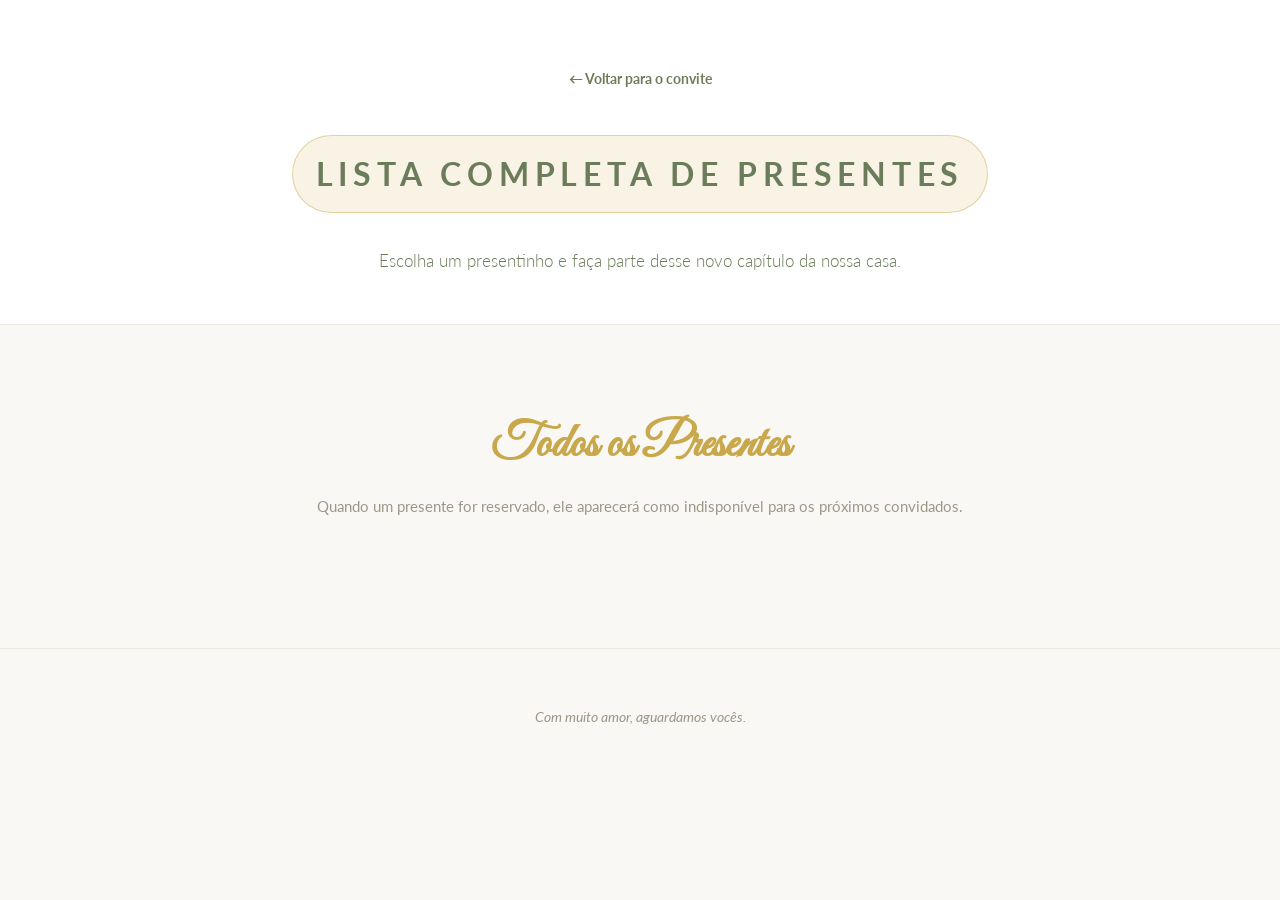
==== presentes.html @ c768a911 "done" ====
<!DOCTYPE html>
<html lang="pt-BR">
<head>
  <meta charset="UTF-8">
  <meta name="viewport" content="width=device-width, initial-scale=1.0">
  <title>Lista de Presentes — Douglas & Keila</title>
  <link rel="preconnect" href="https://fonts.googleapis.com">
  <link rel="preconnect" href="https://fonts.gstatic.com" crossorigin>
  <link href="https://fonts.googleapis.com/css2?family=Great+Vibes&family=Lato:wght@300;400;700&display=swap" rel="stylesheet">
  <link rel="stylesheet" href="styles.css">
</head>
<body>

  <section class="page-header">
    <a href="index.html" class="back-link">← Voltar para o convite</a>
    <h1 class="couple-name" id="couple-name"></h1>
    <p class="event-title">Lista completa de presentes</p>
    <p class="invite-message">Escolha um presentinho e faça parte desse novo capítulo da nossa casa.</p>
  </section>

  <section id="presentes">
    <h2 class="section-title">Todos os Presentes</h2>
    <p class="section-subtitle">Quando um presente for reservado, ele aparecerá como indisponível para os próximos convidados.</p>
    <div class="presentes-grid" id="presentes-grid"></div>
  </section>

  <footer id="footer">
    <p class="footer-couple" id="footer-couple"></p>
    <p class="footer-thanks">Com muito amor, aguardamos vocês.</p>
  </footer>

  <!-- Modal de reserva -->
  <div class="modal-overlay hidden" id="modal-overlay">
    <div class="modal" role="dialog" aria-modal="true" aria-labelledby="modal-gift-name">
      <button class="modal-close" id="modal-close" aria-label="Fechar">×</button>
      <img class="modal-gift-img" id="modal-gift-img" src="" alt=""
        onerror="this.style.display='none'">
      <h3 class="modal-gift-name" id="modal-gift-name"></h3>
      <p class="modal-gift-price" id="modal-gift-price"></p>
      <form id="reservation-form" novalidate>
        <label class="field-label">
          Seu nome completo
          <input type="text" id="field-name" required placeholder="Maria da Silva">
        </label>
        <label class="field-label">
          WhatsApp
          <input type="tel" id="field-whatsapp" required placeholder="(11) 99999-9999">
        </label>
        <fieldset class="color-fieldset">
          <legend>Cor que você vai presentear</legend>
          <div class="color-options" id="color-options">
            <button type="button" class="color-circle" data-color="cinza-claro"
              style="background:#D3D3D3" title="Cinza claro" aria-label="Cinza claro" aria-pressed="false"></button>
            <button type="button" class="color-circle" data-color="inox"
              style="background:#8D8D8D" title="Inox" aria-label="Inox" aria-pressed="false"></button>
            <button type="button" class="color-circle" data-color="off-white"
              style="background:#FAF8F5;border:1px solid #ccc" title="Off-white" aria-label="Off-white" aria-pressed="false"></button>
          </div>
          <input type="hidden" id="field-color">
        </fieldset>
        <p class="form-error hidden" id="form-error"></p>
        <button type="submit" class="btn-primary" id="btn-submit">Confirmar reserva</button>
      </form>
      <div class="reservation-success hidden" id="reservation-success">
        <p class="success-emoji">🏠</p>
        <p class="success-message" id="success-message"></p>
      </div>
    </div>
  </div>

  <script src="config.js"></script>
  <script src="https://cdn.jsdelivr.net/npm/@supabase/supabase-js@2"></script>
  <script src="app.js"></script>
</body>
</html>
---- styles.css ----
/* ── Variables ──────────────────────────────────── */
:root {
  --color-bg:           #FAF8F5;
  --color-gold:         #C9A84C;
  --color-olive:        #6B7C5A;
  --color-olive-light:  #8A9E77;
  --color-card-bg:      #FFFFFF;
  --color-border:       #EDE8DF;
  --color-muted:        #9E9689;
  --color-error:        #c0392b;

  --font-cursive: 'Great Vibes', cursive;
  --font-body:    'Lato', sans-serif;

  --section-pad: 5rem 1.5rem;
  --max-w:       900px;
  --radius:      12px;
}

/* ── Reset ──────────────────────────────────────── */
*, *::before, *::after { box-sizing: border-box; margin: 0; padding: 0; }
img { max-width: 100%; display: block; }
button { cursor: pointer; border: none; background: none; font-family: inherit; }

/* ── Base ───────────────────────────────────────── */
body {
  font-family: var(--font-body);
  background: var(--color-bg);
  color: var(--color-olive);
  line-height: 1.7;
}

/* ── Utility ────────────────────────────────────── */
.hidden { display: none !important; }

.section-inner {
  max-width: var(--max-w);
  margin: 0 auto;
}

.section-title {
  font-family: var(--font-cursive);
  font-size: clamp(2rem, 5vw, 3rem);
  color: var(--color-gold);
  text-align: center;
  margin-bottom: 0.5rem;
}

.section-subtitle {
  text-align: center;
  color: var(--color-muted);
  font-size: 0.95rem;
  margin-bottom: 3rem;
}

/* ── Hero ───────────────────────────────────────── */
#hero {
  text-align: center;
  padding: 6rem 1.5rem 5rem;
  border-bottom: 1px solid var(--color-border);
}

.couple-name {
  font-family: var(--font-cursive);
  font-size: clamp(3.5rem, 12vw, 6.5rem);
  color: var(--color-gold);
  line-height: 1.1;
  margin-bottom: 0.25rem;
}

.event-title {
  display: inline-block;
  font-family: var(--font-body);
  font-size: clamp(1.25rem, 3vw, 2rem);
  font-weight: 700;
  letter-spacing: 0.18em;
  text-transform: uppercase;
  color: var(--color-olive);
  background: rgba(201, 168, 76, 0.14);
  border: 1px solid rgba(201, 168, 76, 0.45);
  border-radius: 999px;
  padding: 0.65rem 1.4rem;
  margin: 0.5rem auto 2rem;
}

.event-details {
  font-size: 1rem;
  color: var(--color-olive);
  margin-bottom: 0.3rem;
}

.event-details .dot { margin: 0 0.5rem; color: var(--color-gold); }

.event-address {
  font-size: 0.9rem;
  color: var(--color-muted);
  margin-bottom: 2.5rem;
}

.invite-message {
  max-width: 620px;
  margin: 0 auto;
  font-size: 1.05rem;
  font-weight: 300;
  line-height: 1.85;
}

/* ── História ───────────────────────────────────── */
#historia {
  padding: var(--section-pad);
  background: var(--color-card-bg);
}

.two-col {
  display: flex;
  align-items: center;
  gap: 3rem;
}

.two-col.reverse { flex-direction: row-reverse; }

.section-photo {
  width: 260px;
  height: 320px;
  object-fit: cover;
  border-radius: var(--radius);
  border: 4px solid var(--color-border);
  flex-shrink: 0;
}

.section-text {
  font-size: 1.05rem;
  font-weight: 300;
  line-height: 1.9;
}

/* ── Trocadilho ─────────────────────────────────── */
#trocadilho {
  padding: var(--section-pad);
  background: var(--color-bg);
}

.trocadilho-text {
  font-size: 1.3rem;
  font-style: italic;
  font-weight: 300;
  line-height: 1.8;
  padding-left: 1.5rem;
  border-left: 3px solid var(--color-gold);
}

/* ── Programação ────────────────────────────────── */
#programacao {
  padding: var(--section-pad);
  background: var(--color-card-bg);
}

.programacao-grid {
  display: grid;
  grid-template-columns: repeat(auto-fit, minmax(220px, 1fr));
  gap: 1.5rem;
  max-width: var(--max-w);
  margin: 2.5rem auto 0;
}

.programacao-card {
  background: var(--color-bg);
  border: 1px solid var(--color-border);
  border-radius: var(--radius);
  padding: 2rem 1.5rem;
  text-align: center;
}

.prog-icone   { font-size: 2.5rem; margin-bottom: 0.75rem; }
.prog-titulo  { font-weight: 700; font-size: 1rem; margin-bottom: 0.5rem; }
.prog-pun     { font-size: 0.88rem; color: var(--color-muted); font-style: italic; line-height: 1.6; }

/* ── Presentes ──────────────────────────────────── */
#presentes {
  padding: var(--section-pad);
  background: var(--color-bg);
}

.presentes-grid {
  display: grid;
  grid-template-columns: repeat(auto-fill, minmax(250px, 1fr));
  gap: 1.5rem;
  max-width: var(--max-w);
  margin: 0 auto;
}

.gift-card {
  background: var(--color-card-bg);
  border: 1px solid var(--color-border);
  border-radius: var(--radius);
  overflow: hidden;
  transition: box-shadow 0.2s;
}

.gift-card:hover { box-shadow: 0 4px 16px rgba(0,0,0,0.08); }
.gift-card.reserved { opacity: 0.55; pointer-events: none; }

.gift-img {
  width: 100%;
  height: 250px;
  object-fit: contain;
  object-position: center;
  background: #F7F3EC;
  padding: 1rem;
  border-bottom: 1px solid var(--color-border);
}

.gift-img-placeholder {
  width: 100%;
  height: 200px;
  background: var(--color-border);
  display: flex;
  align-items: center;
  justify-content: center;
  color: var(--color-muted);
  font-size: 0.85rem;
}

.gift-body { padding: 1.25rem; }

.gift-name  { font-weight: 700; font-size: 1rem; margin-bottom: 0.25rem; }
.gift-desc  { font-size: 0.85rem; color: var(--color-muted); line-height: 1.5; margin-bottom: 0.75rem; }
.gift-price { font-size: 0.8rem; color: var(--color-gold); font-weight: 700; margin-bottom: 0.75rem; }

.color-dots {
  display: flex;
  gap: 0.5rem;
  margin-bottom: 1rem;
}

.color-dot {
  width: 18px;
  height: 18px;
  border-radius: 50%;
  border: 1.5px solid var(--color-border);
  flex-shrink: 0;
}

.btn-reserve {
  width: 100%;
  padding: 0.65rem;
  background: var(--color-olive);
  color: white;
  border-radius: 8px;
  font-size: 0.9rem;
  font-weight: 700;
  letter-spacing: 0.03em;
  transition: background 0.2s;
}

.btn-reserve:hover { background: var(--color-olive-light); }

.reserved-badge {
  display: none;
  width: 100%;
  padding: 0.65rem;
  background: var(--color-border);
  color: var(--color-muted);
  border-radius: 8px;
  font-size: 0.9rem;
  text-align: center;
}

.gift-card.reserved .btn-reserve   { display: none; }
.gift-card.reserved .reserved-badge { display: block; }

/* ── Pix ────────────────────────────────────────── */
#pix {
  padding: var(--section-pad);
  background: var(--color-card-bg);
}

.pix-container {
  display: flex;
  align-items: center;
  gap: 3rem;
  max-width: 560px;
  margin: 2rem auto 0;
}

.qrcode-placeholder {
  width: 160px;
  height: 160px;
  background: var(--color-border);
  border-radius: var(--radius);
  display: flex;
  align-items: center;
  justify-content: center;
  font-size: 0.8rem;
  color: var(--color-muted);
  flex-shrink: 0;
}

.pix-info { flex: 1; }

.pix-label {
  font-size: 0.72rem;
  text-transform: uppercase;
  letter-spacing: 0.1em;
  color: var(--color-muted);
  margin-top: 1rem;
}

.pix-label:first-child { margin-top: 0; }

.pix-value {
  font-size: 1rem;
  font-weight: 700;
  color: var(--color-olive);
  margin-bottom: 0.25rem;
}

.btn-copy {
  margin-top: 1rem;
  padding: 0.6rem 1.5rem;
  background: var(--color-gold);
  color: white;
  border-radius: 8px;
  font-size: 0.9rem;
  font-weight: 700;
  transition: opacity 0.2s;
}

.btn-copy:hover { opacity: 0.85; }

.copy-feedback {
  margin-top: 0.5rem;
  font-size: 0.85rem;
  color: var(--color-olive);
}

/* ── Footer ─────────────────────────────────────── */
footer {
  text-align: center;
  padding: 3rem 1.5rem;
  border-top: 1px solid var(--color-border);
}

.footer-couple {
  font-family: var(--font-cursive);
  font-size: 2.2rem;
  color: var(--color-gold);
  margin-bottom: 0.5rem;
}

.footer-thanks {
  font-size: 0.9rem;
  color: var(--color-muted);
  font-style: italic;
}

/* ── Modal ──────────────────────────────────────── */
.modal-overlay {
  position: fixed;
  inset: 0;
  background: rgba(0,0,0,0.45);
  display: flex;
  align-items: center;
  justify-content: center;
  z-index: 1000;
  padding: 1rem;
}

.modal {
  background: var(--color-card-bg);
  border-radius: var(--radius);
  padding: 2rem;
  max-width: 440px;
  width: 100%;
  max-height: 90vh;
  overflow-y: auto;
  position: relative;
}

.modal-close {
  position: absolute;
  top: 1rem;
  right: 1rem;
  font-size: 1.6rem;
  color: var(--color-muted);
  line-height: 1;
  padding: 0.2rem 0.5rem;
}

.modal-close:hover { color: var(--color-olive); }

.modal-gift-img {
  width: 100%;
  height: 200px;
  object-fit: cover;
  border-radius: 8px;
  margin-bottom: 1rem;
}

.modal-gift-name  { font-size: 1.2rem; font-weight: 700; margin-bottom: 0.25rem; }
.modal-gift-price { font-size: 0.85rem; color: var(--color-gold); font-weight: 700; margin-bottom: 1.5rem; }

.field-label {
  display: flex;
  flex-direction: column;
  font-size: 0.85rem;
  font-weight: 700;
  gap: 0.35rem;
  margin-bottom: 1rem;
}

.field-label input {
  padding: 0.65rem 0.85rem;
  border: 1.5px solid var(--color-border);
  border-radius: 8px;
  font-family: var(--font-body);
  font-size: 0.95rem;
  color: var(--color-olive);
  background: var(--color-bg);
  outline: none;
  transition: border-color 0.2s;
}

.field-label input:focus { border-color: var(--color-gold); }

.color-fieldset {
  border: none;
  margin-bottom: 1.25rem;
}

.color-fieldset legend {
  font-size: 0.85rem;
  font-weight: 700;
  margin-bottom: 0.75rem;
}

.color-options { display: flex; gap: 0.75rem; }

.color-circle {
  width: 36px;
  height: 36px;
  border-radius: 50%;
  transition: transform 0.15s, box-shadow 0.15s;
  outline: none;
}

.color-circle:hover         { transform: scale(1.1); }
.color-circle.selected      { box-shadow: 0 0 0 3px var(--color-gold); transform: scale(1.1); }
.color-circle:focus-visible { box-shadow: 0 0 0 3px var(--color-gold); transform: scale(1.1); }

.form-error {
  font-size: 0.85rem;
  color: var(--color-error);
  margin-bottom: 0.75rem;
}

.btn-primary {
  width: 100%;
  padding: 0.8rem;
  background: var(--color-olive);
  color: white;
  border-radius: 8px;
  font-size: 1rem;
  font-weight: 700;
  transition: background 0.2s;
}

.btn-primary:hover    { background: var(--color-olive-light); }
.btn-primary:disabled { background: var(--color-muted); cursor: not-allowed; }

.reservation-success { text-align: center; padding: 1rem 0; }
.success-emoji   { font-size: 3rem; margin-bottom: 1rem; }
.success-message { font-size: 1rem; line-height: 1.7; }

/* ── Responsive ─────────────────────────────────── */
@media (max-width: 640px) {
  .two-col,
  .two-col.reverse {
    flex-direction: column;
  }

  .section-photo {
    width: 100%;
    height: 260px;
  }

  .pix-container {
    flex-direction: column;
    text-align: center;
    gap: 1.5rem;
  }

  .modal { padding: 1.5rem; }
}

/* ── Página completa de presentes ───────────────── */
.page-header {
  text-align: center;
  padding: 4rem 1.5rem 3rem;
  border-bottom: 1px solid var(--color-border);
  background: var(--color-card-bg);
}

.back-link {
  display: inline-block;
  margin-bottom: 2rem;
  color: var(--color-olive);
  text-decoration: none;
  font-size: 0.9rem;
  font-weight: 700;
}

.back-link:hover {
  color: var(--color-gold);
}

.ver-mais-wrapper {
  text-align: center;
  margin-top: 2.5rem;
}

.btn-more {
  display: inline-block;
  padding: 0.75rem 2rem;
  background: var(--color-gold);
  color: white;
  border-radius: 999px;
  text-decoration: none;
  font-size: 0.95rem;
  font-weight: 700;
  letter-spacing: 0.03em;
  transition: opacity 0.2s, transform 0.2s;
}

.btn-more:hover {
  opacity: 0.9;
  transform: translateY(-1px);
}

/* ── Programação com fotos ──────────────────────── */
.programacao-card {
  padding: 0;
  overflow: hidden;
  text-align: left;
}

.prog-img,
.prog-img-placeholder {
  width: 100%;
  height: 260px;
  object-fit: cover;
  background: var(--color-border);
  border-radius: var(--radius) var(--radius) 0 0;
}

.prog-img-placeholder {
  display: flex;
  align-items: center;
  justify-content: center;
  color: var(--color-muted);
  font-size: 0.9rem;
}

.prog-content {
  padding: 1.25rem;
}

.prog-titulo {
  font-weight: 700;
  font-size: 1rem;
  margin-bottom: 0.5rem;
  color: var(--color-olive);
}

.prog-pun {
  font-size: 0.9rem;
  color: var(--color-muted);
  font-style: italic;
  line-height: 1.6;
}

.qrcode-img {
  width: 160px;
  height: 160px;
  object-fit: contain;
  background: var(--color-border);
  border-radius: var(--radius);
  padding: 0.5rem;
}

.gift-card {
  display: flex;
  flex-direction: column;
}

.gift-body {
  padding: 1.25rem;
  display: flex;
  flex-direction: column;
  flex: 1;
}

.btn-reserve,
.reserved-badge {
  margin-top: auto;
}

.event-address-link {
  display: inline-block;
  text-decoration: none;
  border-bottom: 1px dashed var(--color-gold);
  transition: color 0.2s, border-color 0.2s;
}

.event-address-link:hover {
  color: var(--color-gold);
  border-color: var(--color-olive);
}
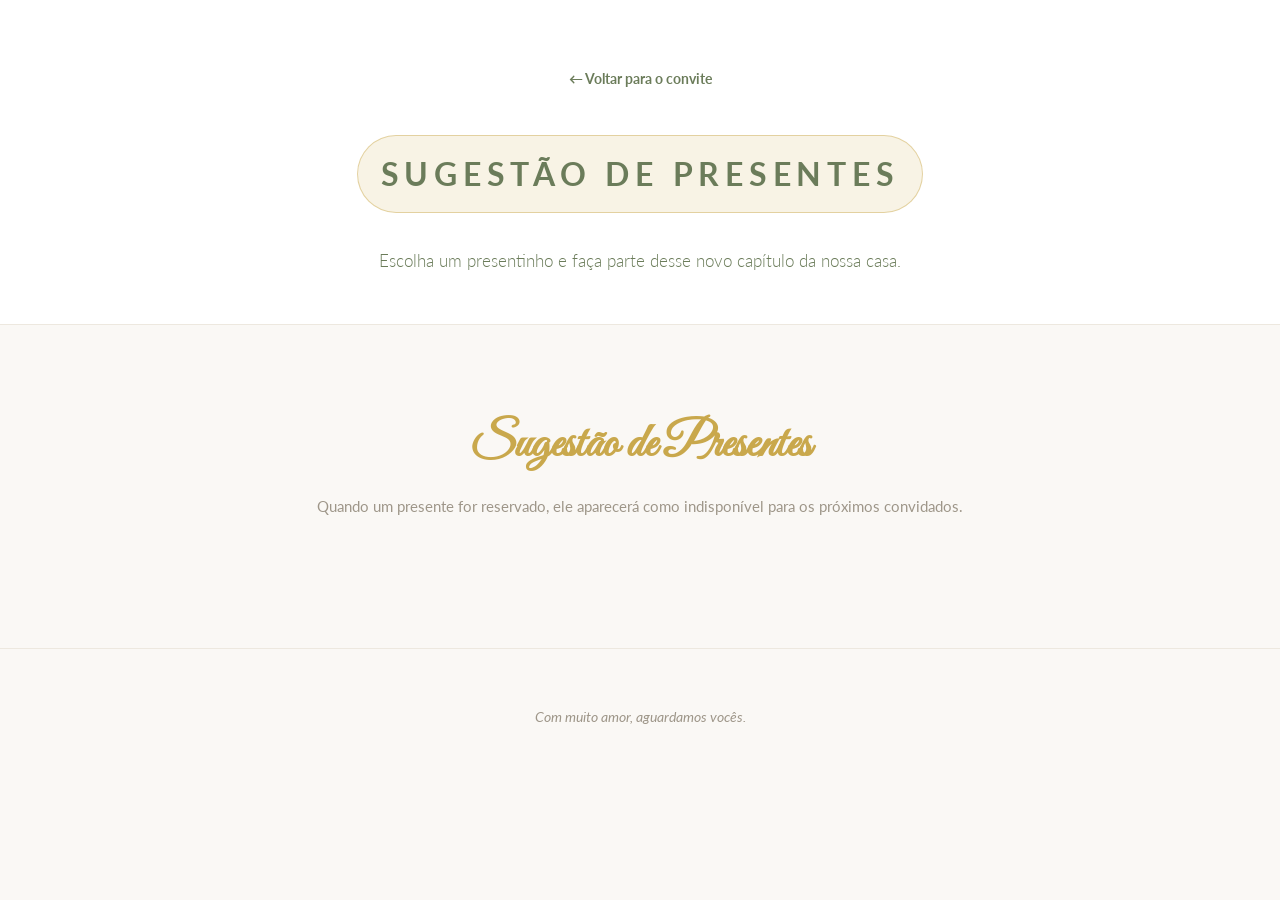
==== commit 17bdc949: "Ajustando valores e adicionando itens novos" ====
--- a/presentes.html
+++ b/presentes.html
@@ -14,12 +14,12 @@
   <section class="page-header">
     <a href="index.html" class="back-link">← Voltar para o convite</a>
     <h1 class="couple-name" id="couple-name"></h1>
-    <p class="event-title">Lista completa de presentes</p>
+    <p class="event-title">Sugestão de presentes</p>
     <p class="invite-message">Escolha um presentinho e faça parte desse novo capítulo da nossa casa.</p>
   </section>
 
   <section id="presentes">
-    <h2 class="section-title">Todos os Presentes</h2>
+    <h2 class="section-title">Sugestão de Presentes</h2>
     <p class="section-subtitle">Quando um presente for reservado, ele aparecerá como indisponível para os próximos convidados.</p>
     <div class="presentes-grid" id="presentes-grid"></div>
   </section>
--- a/styles.css
+++ b/styles.css
@@ -541,7 +541,7 @@
 .programacao-card {
   padding: 0;
   overflow: hidden;
-  text-align: left;
+  text-align: center;
 }
 
 .prog-img,
